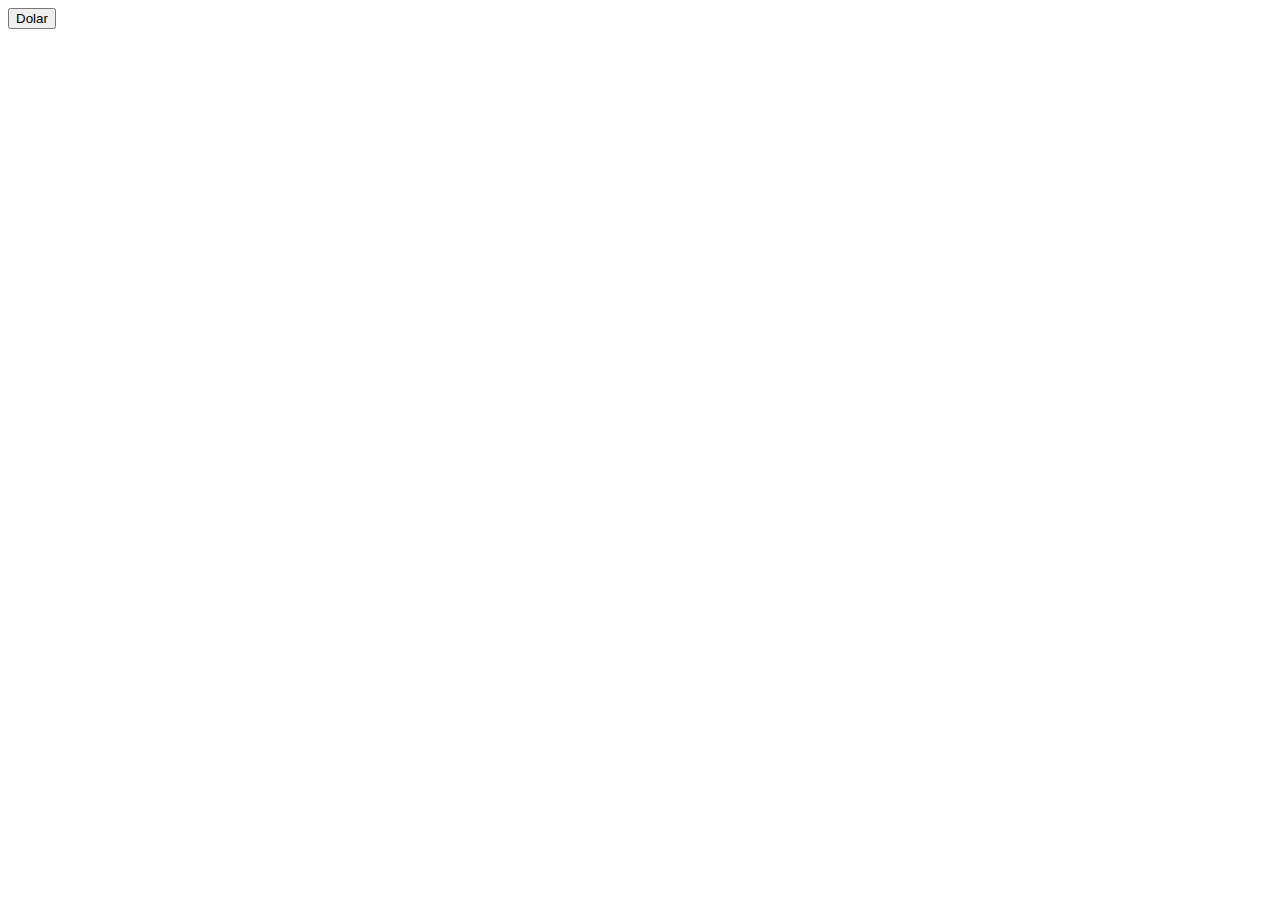
==== consumiendoAPI/index.html @ 84f75101 "API chilena" ====
<!DOCTYPE html>
<html lang="en">
<head>
    <meta charset="UTF-8">
    <meta name="viewport" content="width=device-width, initial-scale=1.0">
    <meta http-equiv="X-UA-Compatible" content="ie=edge">
    <title>Document</title>
</head>
<body>
    <button id="btn">Dolar</button>
    <script src="script.js"></script>
</body>
</html>
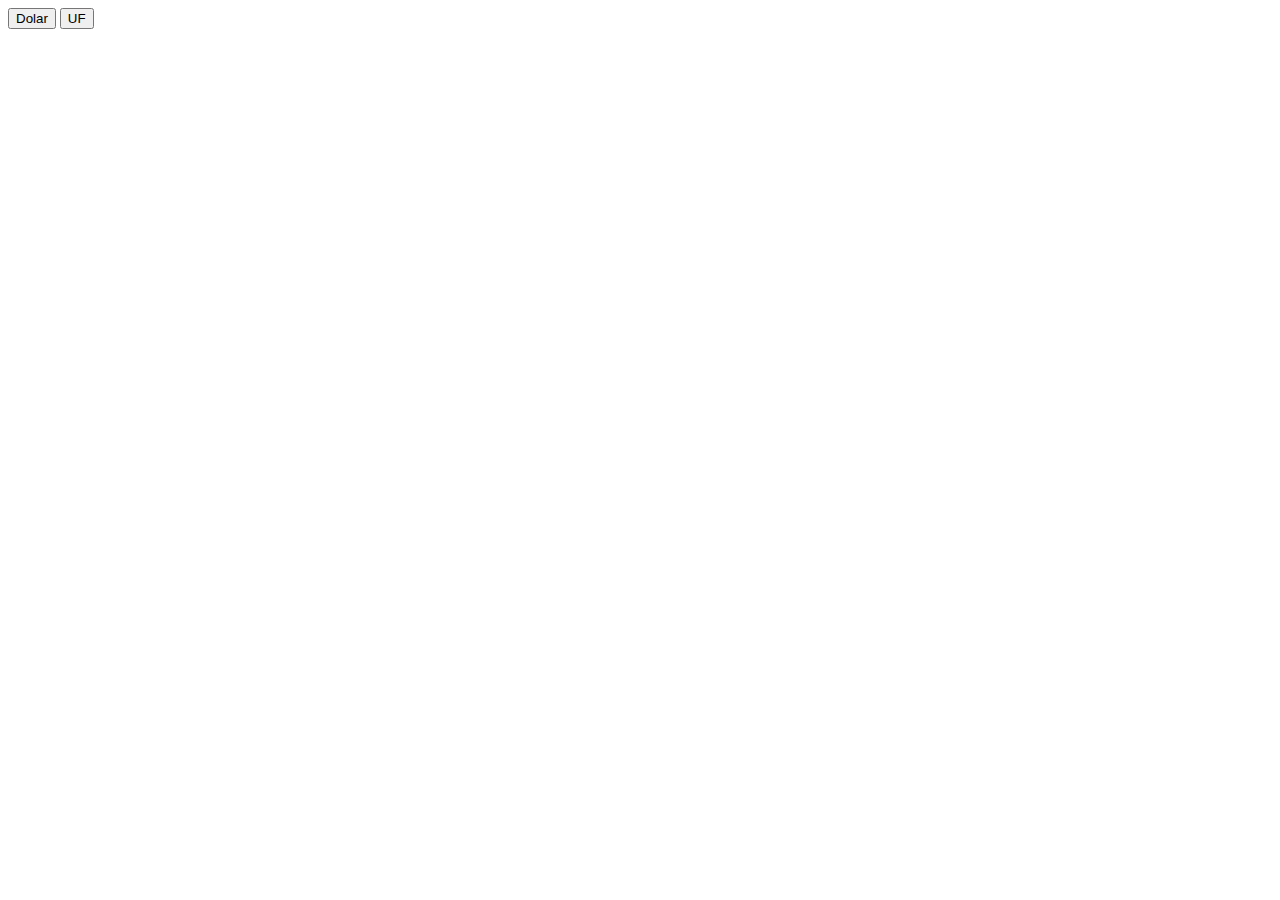
==== commit df266161: "Terminado" ====
--- a/consumiendoAPI/index.html
+++ b/consumiendoAPI/index.html
@@ -7,7 +7,11 @@
     <title>Document</title>
 </head>
 <body>
-    <button id="btn">Dolar</button>
+    <div class="container">
+        <button id="dolar">Dolar</button>
+        <button id="uf">UF</button>
+    </div>
+    <div id=api></div>
     <script src="script.js"></script>
 </body>
 </html>